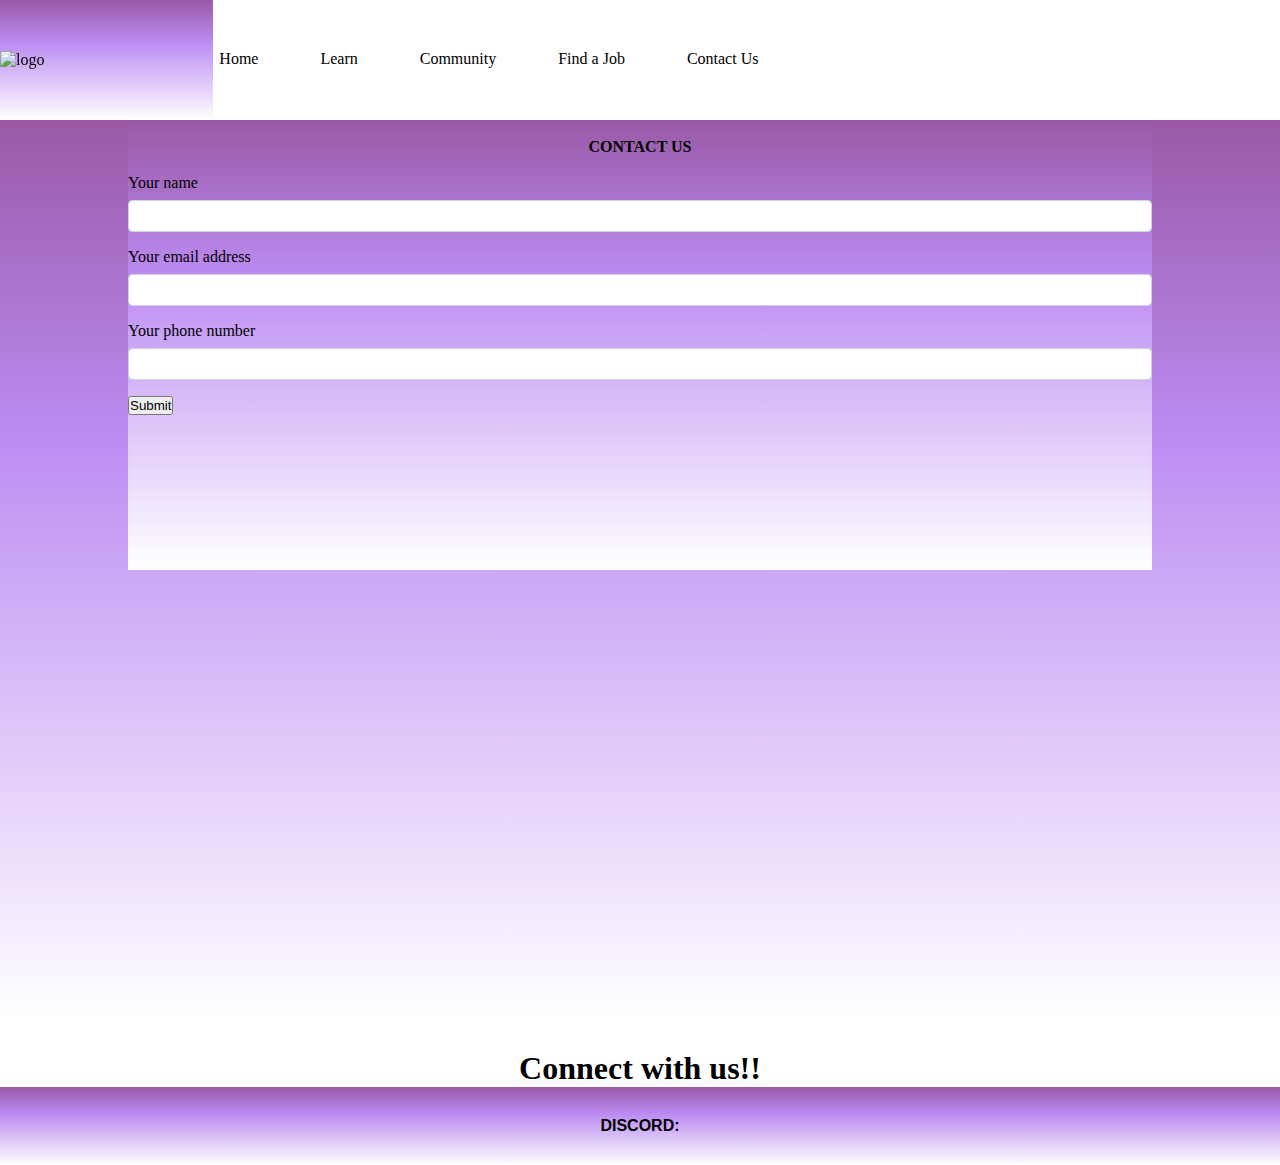
==== contact.html @ f57c5466 "Merge branch 'main' of https://github.com/j4sum/Athena-shebytes" ====
<!DOCTYPE html>
<html>
<head>
    <title>Contact Us page</title>
    <link rel="stylesheet" href="/css/contact_style.css">
</head>

<body>
    <nav class="navbar background">
         
        <!-- Creating the list of
            items -->

            <img src="logo.jpg" alt="logo">

        <ul class="nav-list">
            <li><a href="#Home">Home</a></li>
            <li><a href="#Topics">Learn</a></li>
            <li><a href="#ContactUs">Community</a></li>
            <li><a href="#AboutUs">Find a Job</a></li>
            <li><a href="#AboutUs">Contact Us</a></li>
        </ul>
         
        
    </nav>
    <section class="background firstsection">
        <div class="box-main">

          

            <form id="fcf-form-id" class="fcf-form-class" method="post" action="contact-form-process.php">
        
                <br>

                <p>Contact Us</p>

                <br>

                <div class="fcf-form-group">
                    <label for="Name" class="fcf-label">Your name</label>
                    <div class="fcf-input-group">
                        <input type="text" id="Name" name="Name" class="fcf-form-control" required>
                    </div>
                </div>
        
                <div class="fcf-form-group">
                    <label for="Email" class="fcf-label">Your email address</label>
                    <div class="fcf-input-group">
                        <input type="email" id="Email" name="Email" class="fcf-form-control" required>
                    </div>
                </div>

                <div class="fcf-form-group">
                    <label for="Phone Number" class="fcf-label">Your phone number</label>
                    <div class="fcf-input-group">
                        <input type="number" id="phone" name="Phone Number" class="fcf-form-control" required>
                    </div>
                </div>
        
        
        
                <div class="fcf-form-group">
                    <button type="submit" id="fcf-button" class="fcf-btn fcf-btn-primary fcf-btn-lg fcf-btn-block">Submit</button>
                </div>
        
            
            </form>

        </div>
    </section>
    <section class="service">
         

        <!-- Heading-->
        <h1 class="h-primary center"
            style="margin-top:30px;">
            Connect with us!!
        </h1>
        
    </section>
    <footer class="background">
        <p class="text-footer">
            Discord: 
        </p>
 
    </footer>
</body>
 
</html>
---- css/contact_style.css ----
* {
    margin: 0;
    padding: 0;
}
 
html {
    scroll-behavior: smooth;
}
 
:root {
    --navbar-height: 100px;
}
 
.logo {
    width: 20%;
    display: flex;
    justify-content: center;
    align-items: center;
}
 
.logo img {
    width: 33%;
    border: 2px solid rgb(0, 0, 0);
    border-radius: 50px;
}
 
.navbar {
  
    display: flex;
    align-items: center;
    justify-content: center;
    position: sticky;
    top: 0;
    cursor: pointer;
}
 
.nav-list {
    background-color: #fff;
    width: 100%;
    height: 120px; 
    display: flex;
}
 
.nav-list li {
    list-style: none;
    margin-right: 50px;
    padding: 50px 6px;
}
 
.nav-list li a {
    text-decoration: none;
    color: rgb(0, 0, 0);
}
 
.nav-list li a:hover {
    color: grey;
}
 
.rightNav {
    width: 50;
    text-align: right;
}
 
img {
    width: 20%;
    height: 20%;
    margin: 0;
    padding: 0;
  }
 
p {
    color: rgb(0, 0, 0);
    text-align: center;
    text-transform: uppercase;
    font-weight: bold;
  }

.background {
    background: linear-gradient(180deg, rgb(153, 89, 166) 0%, rgba(188,140,242,1) 35%, rgb(255, 255, 255) 100%);
    background-blend-mode: darken;
    background-size: cover;
}


 
.firstsection {
    height: 100vh;
}
 
.box-main {
    display:inline-flexbox;
    align-items: center;
    background: linear-gradient(180deg, rgb(153, 89, 166) 0%, rgba(188,140,242,1) 35%, rgb(255, 255, 255) 100%);
    color: rgb(0, 0, 0);
    max-width: 80%;
    margin: auto;
    height: 50%;
}
 
.firstHalf {
    width: 75%;
    display: flex;
    flex-direction: column;
    justify-content: center;
}
 
.firstHalf img {
    display: flex;
    border-radius: 905px;
}
 
.text-big {
    font-family: "Piazzolla", serif;
    font-weight: bold;
    font-size: 41px;
    text-align: center;
}
 
.text-small {
    font-family: "Sansita Swashed", cursive;
    font-size: 18px;
    text-align: center;
}
 
#service {
    margin: 34px;
    display: flex;
}
 
#service .box {
    padding: 45px;
    margin: 3px 6px;
    border-radius: 28px;
}
 
#service .box img {
    margin-top: 20px;
    height: 100px;
    margin: auto;
    display: block;
    border-radius: 200px;
}
 
#service .box p {
    font-family: sans-serif;
    text-align: center;
}
 
.btn {
    padding: 8px 20px;
    margin: 7px 0;
    border: 2px solid white;
    border-radius: 8px;
    background: none;
    color: white;
    cursor: pointer;
}
 
.btn-sm {
    padding: 6px 10px;
    vertical-align: middle;
}
 
.center {
    text-align: center;
}
 
.text-footer {
    text-align: center;
    padding: 30px 0;
    font-family: "Ubuntu", sans-serif;
    display: flex;
    justify-content: center;
}


.fcf-form-group {
    margin-bottom: 1rem;
}

.fcf-input-group {
   
    display: -ms-flexbox;
    display: flex;
    width: 100%;
}

.fcf-form-control {
    display: block;
    width: 100%;
    height: 10%;
    padding: 0.375rem 0.75rem;
    font-size: 1rem;
    font-weight: 400;
    line-height: 1.5;
    color: #495057;
    background-color: #fff;
    background-clip: padding-box;
    border: 1px solid #ced4da;
    outline: none;
    border-radius: 0.25rem;
    transition: border-color 0.15s ease-in-out, box-shadow 0.15s ease-in-out;
}

.fcf-form-control:focus {
    border: 1px solid #313131;
}

select.fcf-form-control[size], select.fcf-form-control[multiple] {
    height: 10%;
}

textarea.fcf-form-control {
    font-family: -apple-system, Arial, sans-serif;
    height: 10%;
}

label.fcf-label {
    display: inline-block;
    margin-bottom: 0.5rem;
}
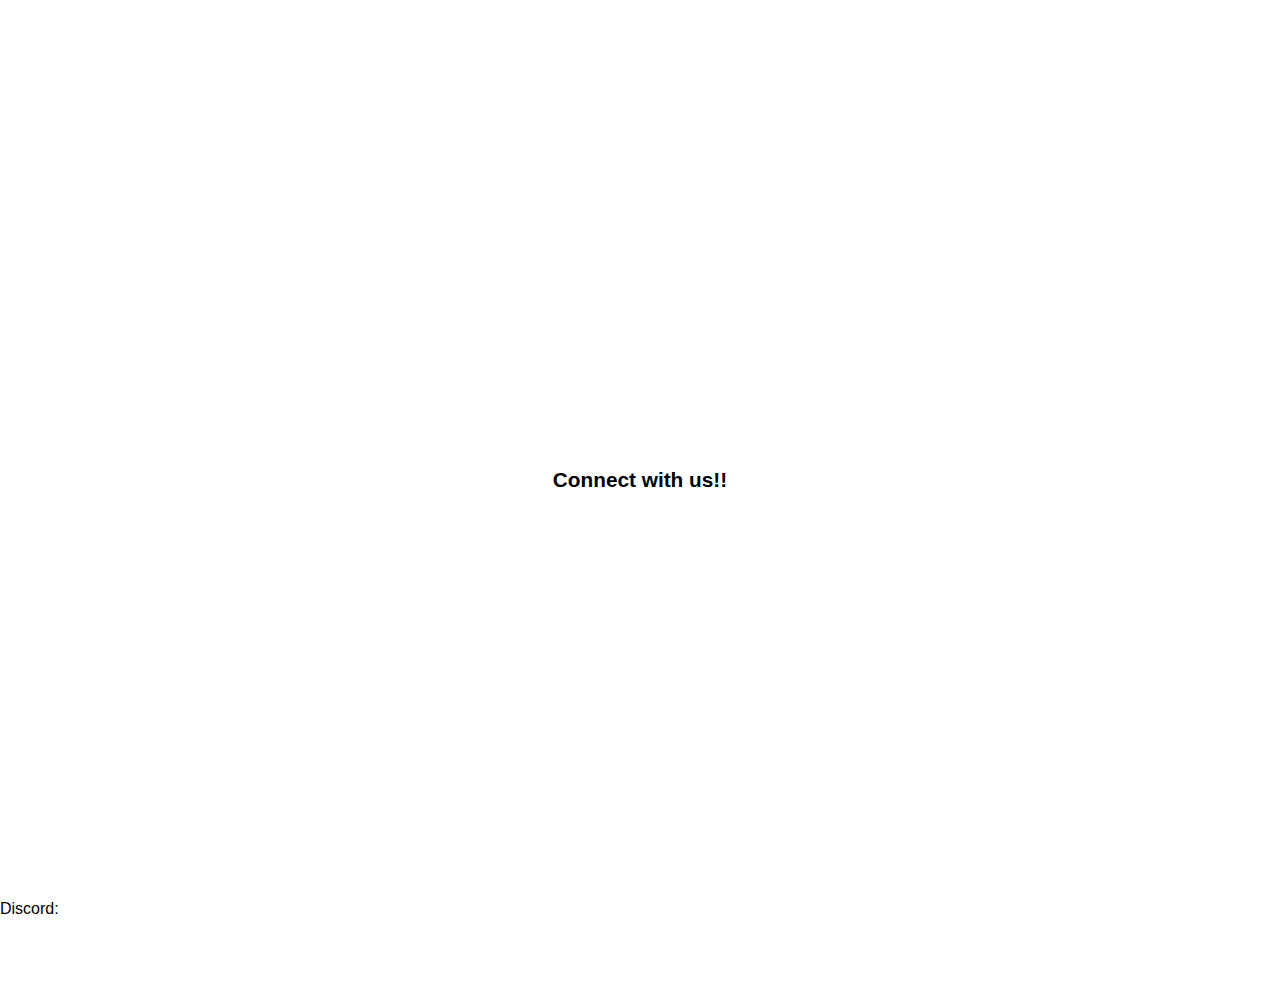
==== commit c534e57c: "amend home and about page" ====
--- a/contact.html
+++ b/contact.html
@@ -1,89 +1,21 @@
 <!DOCTYPE html>
 <html>
-<head>
+  <head>
     <title>Contact Us page</title>
-    <link rel="stylesheet" href="/css/contact_style.css">
-</head>
+    <link rel="stylesheet" href="style/style.css" />
+  </head>
 
-<body>
-    <nav class="navbar background">
-         
-        <!-- Creating the list of
-            items -->
+  <body>
+    <div class="form"></div>
 
-            <img src="logo.jpg" alt="logo">
-
-        <ul class="nav-list">
-            <li><a href="#Home">Home</a></li>
-            <li><a href="#Topics">Learn</a></li>
-            <li><a href="#ContactUs">Community</a></li>
-            <li><a href="#AboutUs">Find a Job</a></li>
-            <li><a href="#AboutUs">Contact Us</a></li>
-        </ul>
-         
-        
-    </nav>
-    <section class="background firstsection">
-        <div class="box-main">
-
-          
-
-            <form id="fcf-form-id" class="fcf-form-class" method="post" action="contact-form-process.php">
-        
-                <br>
-
-                <p>Contact Us</p>
-
-                <br>
-
-                <div class="fcf-form-group">
-                    <label for="Name" class="fcf-label">Your name</label>
-                    <div class="fcf-input-group">
-                        <input type="text" id="Name" name="Name" class="fcf-form-control" required>
-                    </div>
-                </div>
-        
-                <div class="fcf-form-group">
-                    <label for="Email" class="fcf-label">Your email address</label>
-                    <div class="fcf-input-group">
-                        <input type="email" id="Email" name="Email" class="fcf-form-control" required>
-                    </div>
-                </div>
-
-                <div class="fcf-form-group">
-                    <label for="Phone Number" class="fcf-label">Your phone number</label>
-                    <div class="fcf-input-group">
-                        <input type="number" id="phone" name="Phone Number" class="fcf-form-control" required>
-                    </div>
-                </div>
-        
-        
-        
-                <div class="fcf-form-group">
-                    <button type="submit" id="fcf-button" class="fcf-btn fcf-btn-primary fcf-btn-lg fcf-btn-block">Submit</button>
-                </div>
-        
-            
-            </form>
-
-        </div>
-    </section>
     <section class="service">
-         
-
-        <!-- Heading-->
-        <h1 class="h-primary center"
-            style="margin-top:30px;">
-            Connect with us!!
-        </h1>
-        
+      <!-- Heading-->
+      <h1 class="h-primary center" style="margin-top: 30px">
+        Connect with us!!
+      </h1>
     </section>
     <footer class="background">
-        <p class="text-footer">
-            Discord: 
-        </p>
- 
+      <p class="text-footer">Discord:</p>
     </footer>
-</body>
- 
-</html>+  </body>
+</html>
--- a/style/style.css
+++ b/style/style.css
@@ -0,0 +1,462 @@
+* {
+  margin: 0;
+  padding: 0;
+}
+
+html {
+  scroll-behavior: smooth;
+}
+
+body {
+  font-size: 100%;
+  font-family: Arial, sans-serif;
+}
+
+div,
+section,
+span,
+ul,
+li,
+a,
+header {
+  box-sizing: border-box;
+}
+/*css reset*/
+
+header {
+  width: 100%;
+  display: flex;
+  justify-content: space-between;
+  padding: 20px 50px;
+  align-items: center;
+  position: fixed;
+  /* z-index: 999; */
+}
+
+.main {
+  display: block;
+  margin-left: auto;
+  margin-right: auto;
+  width: 50%;
+  border-radius: 50%;
+  font-family: Arial, sans-serif;
+}
+
+img.logo {
+  width: 200px;
+  height: auto;
+}
+
+#nav-items li {
+  list-style: none;
+  display: inline-block;
+  margin: 20px;
+}
+
+#nav-items li a {
+  color: #000;
+  text-decoration: none;
+  font-size: 20px;
+}
+
+section {
+  width: 100%;
+  float: left;
+  height: 100vh;
+  position: relative;
+}
+
+#home {
+  background-color: #ffffff;
+  width: 100%;
+  float: left;
+  height: 100vh;
+  position: relative;
+}
+
+#about {
+  background-color: #ffffff;
+}
+
+#learn {
+  background-color: #ffffff;
+}
+
+#job {
+  background-color: #bc8cf2;
+}
+
+#community {
+  background-color: #ffffff;
+}
+
+#contact {
+  background-color: #bc8cf2;
+}
+
+h1.home_title {
+  position: absolute;
+  top: 50%;
+  left: 50%;
+  transform: translate(-50%, -50%);
+  color: #3f0071;
+}
+
+h2 {
+  text-align: center;
+}
+
+.center {
+  display: block;
+  margin-left: auto;
+  margin-right: auto;
+  padding: 500px;
+  width: 50%;
+  border-radius: 50%;
+  font-family: Arial, sans-serif;
+  font-size: 1.3rem;
+  font-weight: bold;
+}
+
+.position {
+  /* display: block;
+  margin-left: auto;
+  margin-right: auto; 
+  padding: 500px;
+  width: 100%;
+  border-radius: 50%;
+  font-family: Arial, sans-serif;
+  font-size: 1.3rem;
+  font-weight: bold;
+  color: #fff;
+  */
+  display: block;
+  margin-left: auto;
+  margin-right: auto;
+  width: 50%;
+  border-radius: 50%;
+  font-family: Arial, sans-serif;
+}
+
+.space {
+  display: block;
+  margin-left: auto;
+  margin-right: auto;
+  padding: 500px;
+  width: 100%;
+  border-radius: 50%;
+  font-family: Arial, sans-serif;
+  font-size: 1.3rem;
+  font-weight: bold;
+  color: rgb(22, 20, 20);
+}
+
+h1 {
+  position: absolute;
+  top: 50%;
+  left: 50%;
+  transform: translate(-50%, -50%);
+  color: #000;
+}
+
+.card {
+  box-shadow: 0 4px 8px 0 rgba(0, 0, 0, 0.2);
+  transition: 0.3s;
+  width: 40%;
+}
+
+.card:hover {
+  box-shadow: 0 8px 16px 0 rgba(0, 0, 0, 0.2);
+}
+
+.container {
+  padding: 2px 16px;
+}
+
+#job a:link,
+a:visited {
+  background-color: #000;
+  color: #ffffff;
+  padding: 14px 25px;
+  text-align: center;
+  text-decoration: none;
+  display: inline-block;
+}
+
+#job a:hover,
+a:active {
+  background-color: #3f0071;
+}
+
+h4 {
+  color: #bc8cf2;
+}
+/* Slideshow container */
+
+.slideshow-container {
+  position: relative;
+  background: #f1f1f1f1;
+  width: 50%;
+}
+/* Slides */
+
+.mySlides {
+  display: none;
+  padding: 80px;
+  text-align: center;
+}
+/* Next & previous buttons */
+
+.prev,
+.next {
+  cursor: pointer;
+  position: absolute;
+  top: 50%;
+  width: auto;
+  margin-top: -30px;
+  padding: 16px;
+  color: #888;
+  font-weight: bold;
+  font-size: 20px;
+  border-radius: 0 3px 3px 0;
+  user-select: none;
+}
+/* Position the "next button" to the right */
+
+.next {
+  position: absolute;
+  right: 0;
+  border-radius: 3px 0 0 3px;
+}
+/* On hover, add a black background color with a little bit see-through */
+
+.prev:hover,
+.next:hover {
+  background-color: rgba(0, 0, 0, 0.8);
+  color: white;
+}
+/* The dot/bullet/indicator container */
+
+.dot-container {
+  text-align: center;
+  padding: 20px;
+  background: #ddd;
+  width: 50%;
+}
+/* The dots/bullets/indicators */
+
+.dot {
+  cursor: pointer;
+  height: 15px;
+  width: 15px;
+  margin: 0 2px;
+  background-color: #bbb;
+  border-radius: 50%;
+  display: inline-block;
+  transition: background-color 0.6s ease;
+}
+/* Add a background color to the active dot/circle */
+
+.active,
+.dot:hover {
+  background-color: #717171;
+}
+/* Add an italic font style to all quotes */
+
+q {
+  font-style: italic;
+}
+
+.center {
+  text-align: center;
+}
+
+h3 {
+  color: white;
+  text-align: center;
+}
+/* form CSS */
+
+input[type="tel"],
+input[type="number"],
+input[type="text"],
+select,
+textarea {
+  width: 100%;
+  padding: 12px;
+  border: 1px solid #3f0071;
+  border-radius: 4px;
+  box-sizing: border-box;
+  width: 100%;
+  margin-bottom: 20px;
+  resize: vertical;
+}
+
+label {
+  color: white;
+}
+
+input[type="submit"] {
+  background-color: #3f0071;
+  color: white;
+  padding: 12px 20px;
+  border: none;
+  border-radius: 4px;
+  cursor: pointer;
+}
+
+.form {
+  display: block;
+}
+/* table CSS */
+
+#alignment {
+  width: 40%;
+  color: white;
+  margin-left: auto;
+  margin-right: auto;
+}
+
+th {
+  text-align: left;
+}
+
+.social-media ul {
+  position: absolute;
+  top: 50%;
+  left: 50%;
+  padding: 0;
+  margin: 0;
+  transform: translate(-50%, -50%);
+  display: flex;
+}
+
+.social-media ul li {
+  list-style: none;
+  margin: 0 15px;
+}
+
+.social-media ul li .fab {
+  font-size: 30px;
+  line-height: 60px;
+  transition: 0.3s;
+  color: #000;
+}
+
+.social-media ul li .fab:hover {
+  color: #fff;
+}
+
+.social-media ul li a {
+  position: relative;
+  display: block;
+  width: 60px;
+  height: 60px;
+  border-radius: 50%;
+  background-color: #fff;
+  text-align: center;
+  transition: 0.6s;
+  box-shadow: 0 5px 4px rgba(0, 0, 0, 0.5);
+}
+
+.social-media ul li a:hover {
+  transform: translate(0, -10%);
+}
+
+.social-media ul li:nth-child(1) a:hover {
+  background-color: #1892d4;
+}
+
+.social-media ul li:nth-child(2) a:hover {
+  background-color: #92088b;
+}
+
+.social-media ul li:nth-child(3) a:hover {
+  background-color: #1892d4;
+}
+
+.social-media ul li:nth-child(4) a:hover {
+  background-color: #1892d4;
+}
+/* p {
+    position: absolute;
+    top: 50%;
+    left: 50%;
+    transform: translate(-50%, -50%);
+    color: #ffffff;
+    text-align: center;
+} */
+
+h2 {
+  position: absolute;
+  top: 50%;
+  left: 50%;
+  transform: translate(-50%, -50%);
+  color: #ffffff;
+  text-align: justify;
+}
+
+#intro {
+  position: absolute;
+  top: 50%;
+  left: 50%;
+  transform: translate(-50%, -50%);
+  color: #000000;
+  text-align: center;
+}
+
+#desc {
+  position: absolute;
+  top: 50%;
+  left: 50%;
+  transform: translate(-50%, -50%);
+  color: #ffffff;
+  text-align: center;
+}
+
+.footer {
+  position: fixed;
+  padding: 20px;
+  left: 0px;
+  bottom: 0px;
+  height: 100px;
+  width: 100%;
+  background-color: #000000;
+  color: white;
+  text-align: center;
+}
+
+.footer .fa {
+  padding: 20px;
+  font-size: 30px;
+  width: 50px;
+  text-align: center;
+  text-decoration: none;
+}
+/* Discord */
+
+.footer .fa-discord {
+  background: #000000;
+  color: white;
+}
+/* Facebook */
+
+.footer .fa-facebook {
+  background: #000000;
+  color: white;
+}
+/* Linkedin */
+
+.footer .fa-linkedin-in {
+  background: #000000;
+  color: white;
+}
+
+@media screen and (max-width: 600px) {
+  .col-25,
+  .col-75,
+  input[type="submit"] {
+    width: 100%;
+    margin-top: 0;
+  }
+}
